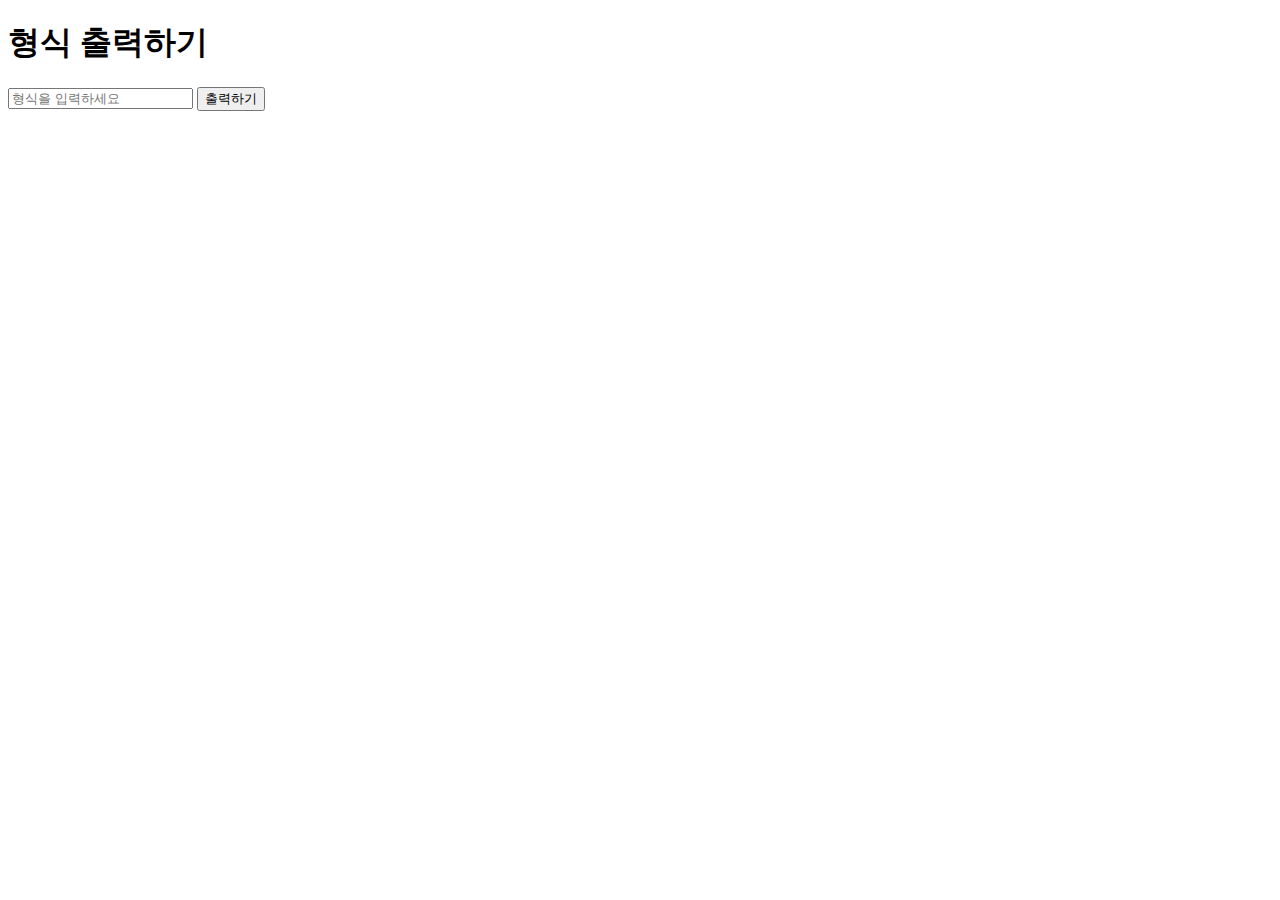
==== Sample_ten/index.html @ 2cd0d21a "Add files via upload" ====
<!DOCTYPE html>
<html>
  <head>
    <title>간단한 모바일 앱</title>
  </head>

  <body>
    <h1>형식 출력하기</h1>
    <input type="number" id="formatInput" placeholder="형식을 입력하세요">
    <button onclick="printFormat()">출력하기</button>
    <div id="output"></div>
    <script src="app.js"></script>
  </body>
</html>
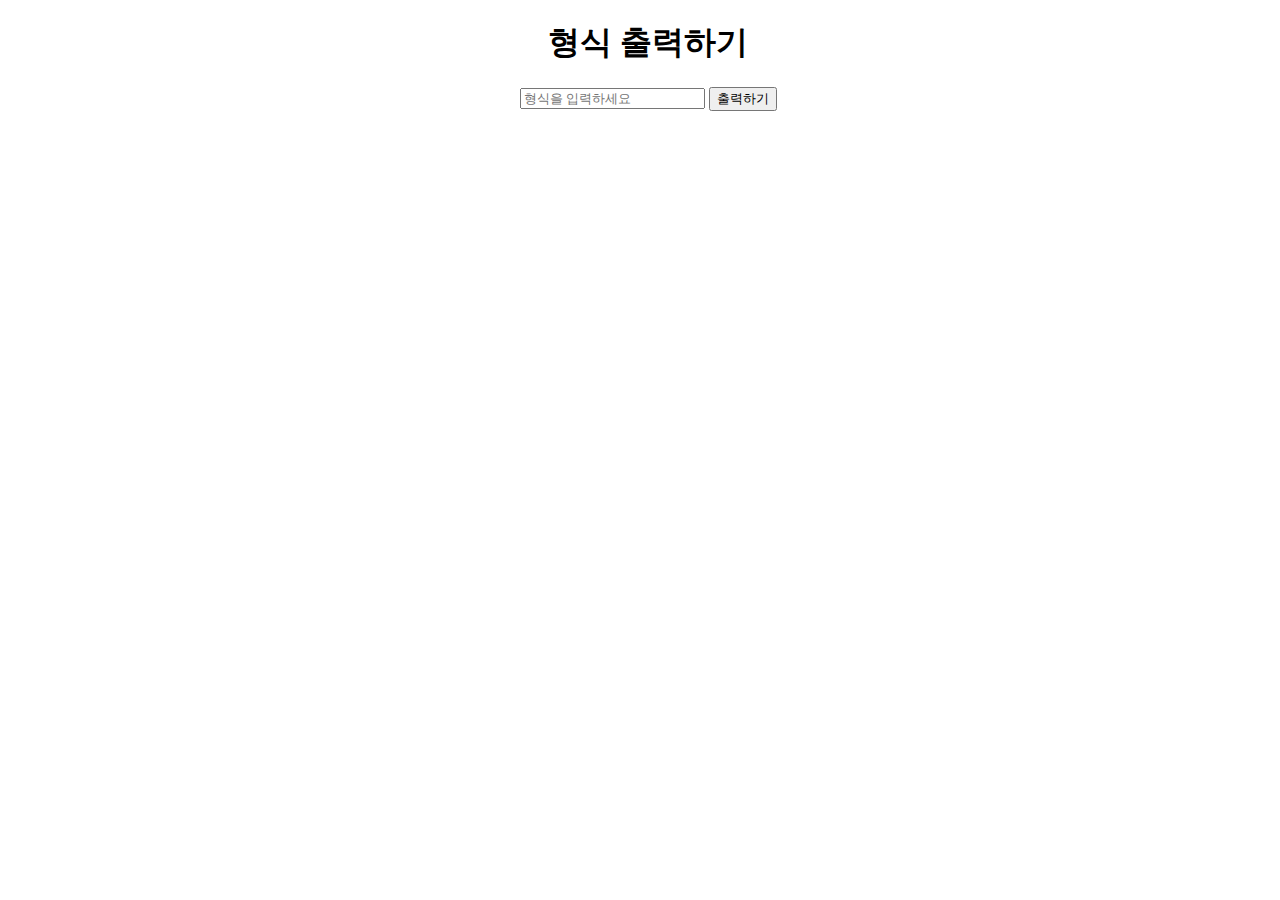
==== commit 875719aa: "update" ====
--- a/Sample_ten/index.html
+++ b/Sample_ten/index.html
@@ -2,6 +2,7 @@
 <html>
   <head>
     <title>간단한 모바일 앱</title>
+    <link rel="stylesheet" href="styles.css"/>
   </head>
 
   <body>
--- a/Sample_ten/styles.css
+++ b/Sample_ten/styles.css
@@ -0,0 +1,10 @@
+body {
+  width: 100%;
+  text-align: center;
+}
+
+#output {
+  width: 500px;
+  word-break: break-word;
+  margin: 0 auto;
+}